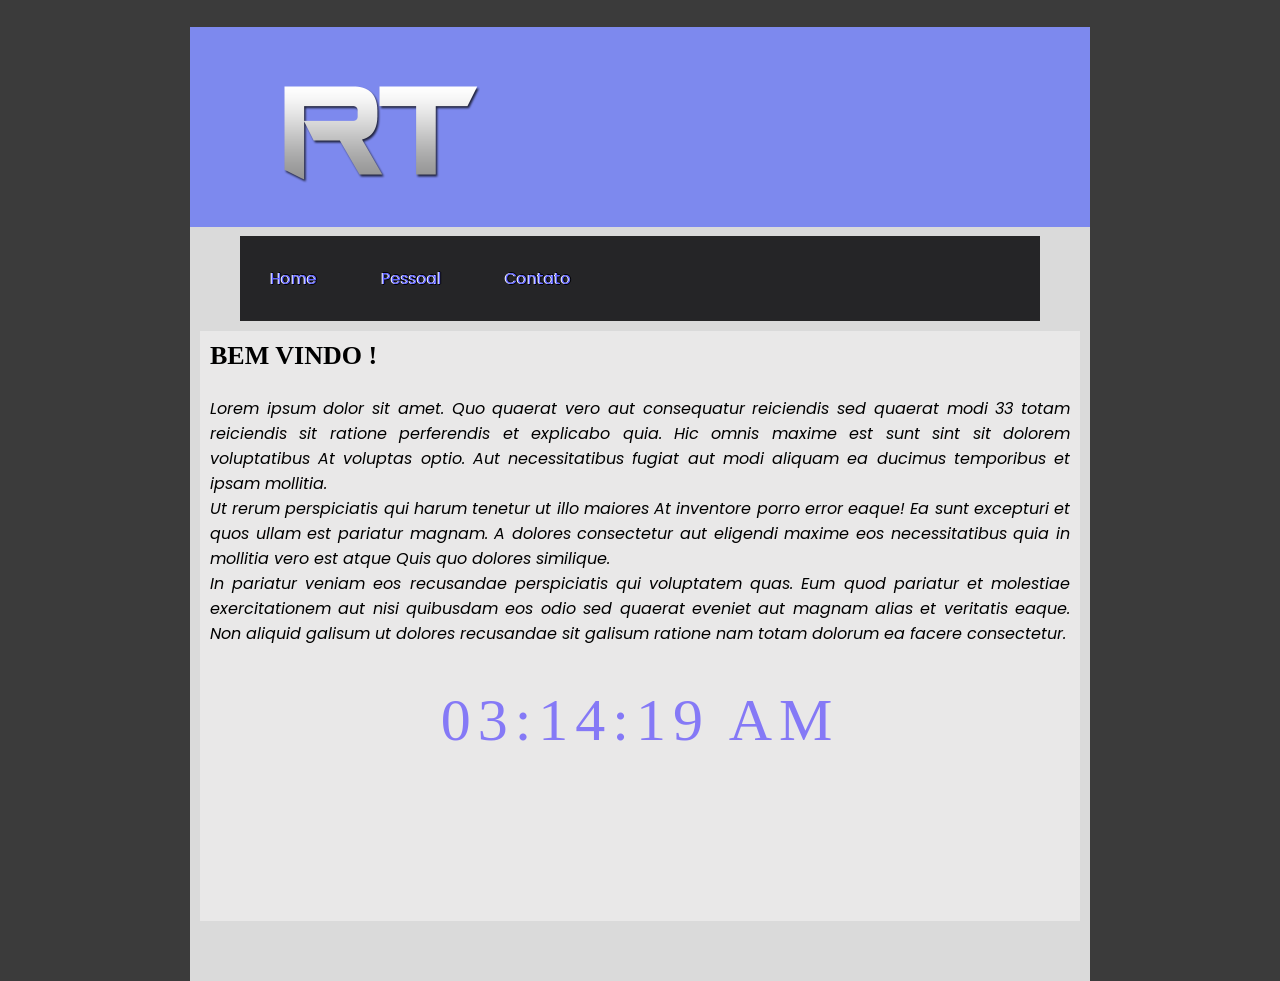
==== index.html @ 37380ef9 "primeiroprojetohtmlcssjavascript" ====
<!DOCTYPE html>
<html lang="pt-br">
<head>
    <meta charset="UTF-8">
    <meta http-equiv="X-UA-Compatible" content="IE=edge">
    <meta name="viewport" content="width=device-width, initial-scale=1.0">
    <title>Home</title>

    <link rel="stylesheet" type="text/css" href="style.css" media="screen" />
    




<nav id="banner">
    <img src="logo.png"/>
  </nav>



  <nav id="menu">
 
    <ul>  
        <li><a href="index.html">Home</a></li>
    
    
        
        <li><a href="pessoal.html">Pessoal</a></li>
    
    
        
        <li><a href="contato.html">Contato</a></li>
    </ul>  
    
    </nav>








</head>




<body>
 


    <nav id="post">
      



        <nav id="container-conteudo">
    
            

            
            <p>
            <h1>BEM VINDO !</h1><br>
            
            <p><p>Lorem ipsum dolor sit amet. Quo quaerat vero aut consequatur reiciendis sed quaerat modi 33 totam reiciendis sit ratione perferendis et explicabo quia. Hic omnis maxime est sunt sint sit dolorem voluptatibus At voluptas optio. Aut necessitatibus fugiat aut modi aliquam ea ducimus temporibus et ipsam mollitia. </p><p>Ut rerum perspiciatis qui harum tenetur ut illo maiores At inventore porro  error eaque! Ea sunt excepturi et quos ullam est pariatur magnam. A dolores consectetur aut eligendi maxime eos necessitatibus quia in mollitia vero est atque Quis quo dolores similique. </p><p>In pariatur veniam eos recusandae perspiciatis qui voluptatem quas. Eum quod pariatur et molestiae exercitationem aut nisi quibusdam eos odio  sed quaerat eveniet aut magnam alias et veritatis eaque. Non aliquid galisum ut dolores recusandae sit galisum ratione nam totam dolorum ea facere consectetur. </p>
        </p>
            
        <p><br>
         
            <div id="relogio" class="clock" onload="relogio()"></div>
    
            
         </p><br> 
    
    
        
    </nav>
    





</body>


<script type="text/javascript" src="script.js"></script>  

</html>
---- style.css ----
@import url('https://fonts.googleapis.com/css2?family=Poppins:wght@200&display=swap');

*{
    margin: 0px auto;
    padding: 0px;
    box-sizing: border-box;
    font-family: "Poppins", Arial, Helvetica, sans-serif;
    
}

html{
    scroll-behavior: smooth;
    border: 0px solid rgb(0, 0, 0);
    background-color:rgb(59, 59, 59);
    box-sizing: border-box;
    max-width:900px;

}

body{

    background-color:rgb(218, 218, 218);



}

#post{

    border: 0px solid rgb(0, 0, 0);
    background-color:rgb(218, 218, 218);
    width: auto;
    height: 650px;
    margin-top: auto;


}


#banner{
    border: 0px solid #000;
    margin: 0px;
    margin-top: 3%;
    background-color:rgb(125, 137, 238);
    max-width: auto;
    height: 200px;

}

#banner img{

width: 200px;
margin: 0px 220px;
margin-left: 10%;


}

#menu {

    background-color: rgb(218, 218, 218); 
    

}

#menu ul {
  
    max-width: 800px;
    margin-top: 1%;
    list-style: none;
    padding: 0px;
    background-color: rgb(37, 37, 39);
 
}

#menu ul li{
display: inline;

}

#menu ul li a{
    color: rgb(96, 99, 255);
    padding: 30px;
    display: inline-block;
    text-decoration: none;
    transition: .4s;
    text-shadow: -1px 0 rgb(255, 255, 255), 0 1px black, 1px 0 black, 0 -1px black;
    }    
    
    
#menu ul li a:hover{
    background-color: rgb(58, 58, 61);

        
}    




#container-conteudo {
    max-width: auto;
    margin-top: 300px;
    margin: 10px;
    height: 590px;
    padding: 10px;
    background-color:rgb(233, 232, 232);
    border: 0px solid #000;
    margin-bottom: 2em;

}  

#container-conteudo h1 {

font-family:'Times New Roman', Times, serif;
font-size: 26px;


}

#container-conteudo p {

font-style: italic;
text-align: justify;


}

fieldset{
border: 0px solid;
max-width:500px;
max-height:500px;
margin-left: 60px;
margin-top: 20px;
float: fixed;


}

input, select, textarea,button {
    border-radius: 5px;


}

.campo{

    margin-bottom: 1em;

}

.campo label{
    margin-bottom:0.6em;
    color:rgb(255, 255, 255);
    margin: 6px;
    display:block;
    text-shadow: -1px 0 black, 0 1px black, 1px 0 black, 0 -1px black;
    margin-right:1em;
}



.campo input[type="text"], .campo input[type="email"], .campo select, .campo textarea{

    padding: 0.5em;
    float: left;
    width: 500px;
    border: 1px solid rgb(2, 0, 0);
    box-shadow: 2px 2px 2px rgb(124, 124, 124);
    display: block;
    
}

.campo select option{

    padding-right: 1em;

}

.campo input:focus select:focus, campo textarea:focus{

    background: #E0E0F8;


}



.botao {

    font-size: 1.2em;
    background:#292929;
    border: 0;
    margin-bottom: 1em;
    color:#ffffff;
    padding: 0.5em 0.5em;
    box-shadow: 2px 2px 2px rgba(0, 0, 0, 0.2);
    text-shadow: 2px 2px 2px rgba(0, 0, 0, 0.5);
    margin-top: 9%;
    margin-left: 8%;
    margin-right: 50%;
    transform: translate(-50%, -50%);
}

.botao:hover{

    background: #7b79ff;
    box-shadow: inset 2px 2px 2px rgba(0,0,0.2);
    text-shadow: none;


}

.clock {
    position: absolute;
    top: 80%;
    left: 50%;
    transform: translateX(-50%) translateY(-50%);
    color: #8579f6;
    font-size: 60px;
    font-family: Orbitron;
    letter-spacing: 7px;
   


}
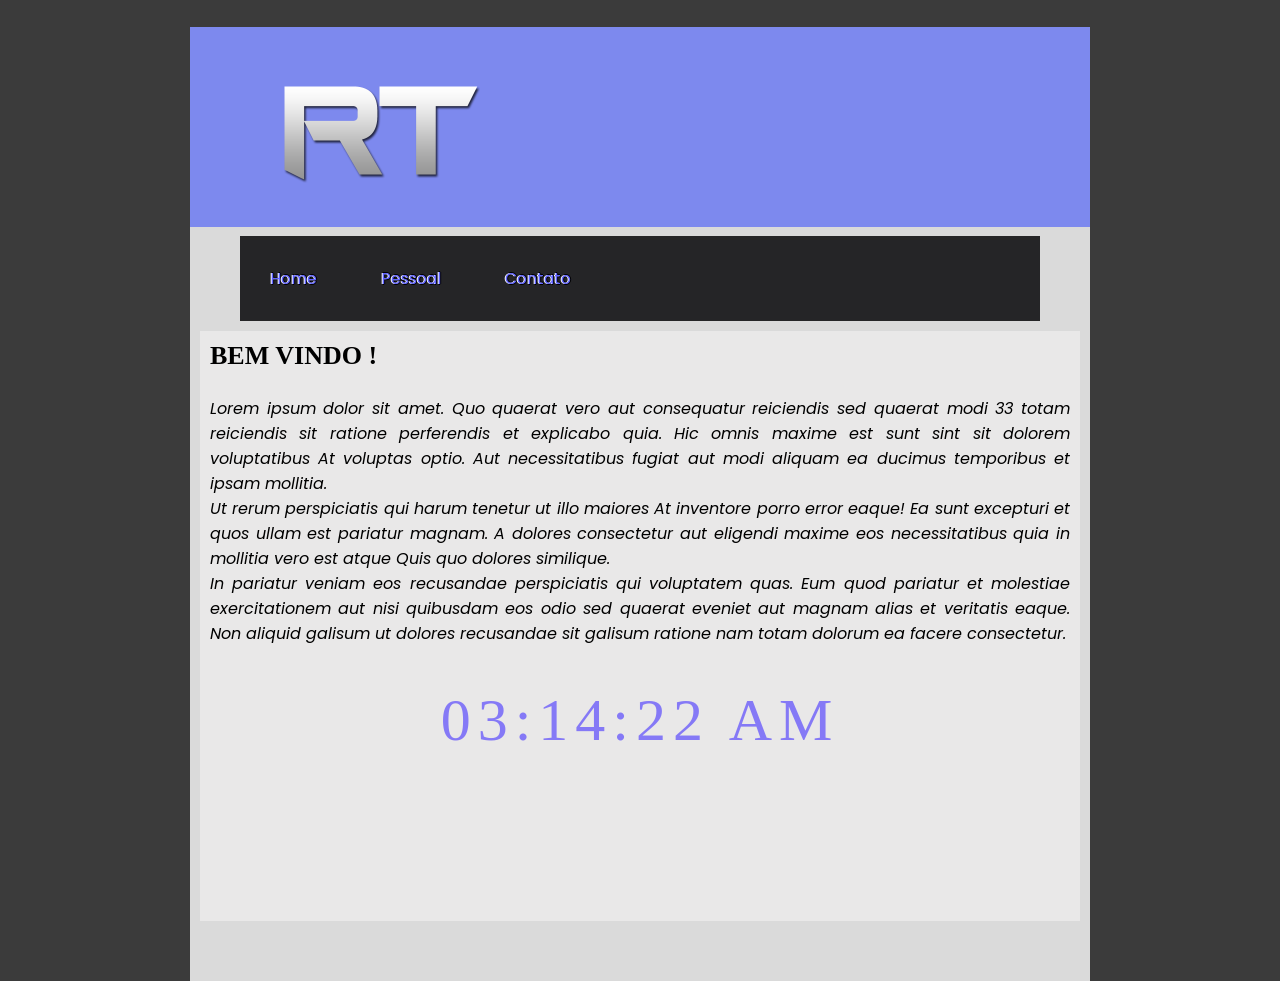
==== commit a486dc1e: "Update index.html" ====
--- a/index.html
+++ b/index.html
@@ -63,7 +63,7 @@
             <p>
             <h1>BEM VINDO !</h1><br>
             
-            <p><p>Lorem ipsum dolor sit amet. Quo quaerat vero aut consequatur reiciendis sed quaerat modi 33 totam reiciendis sit ratione perferendis et explicabo quia. Hic omnis maxime est sunt sint sit dolorem voluptatibus At voluptas optio. Aut necessitatibus fugiat aut modi aliquam ea ducimus temporibus et ipsam mollitia. </p><p>Ut rerum perspiciatis qui harum tenetur ut illo maiores At inventore porro  error eaque! Ea sunt excepturi et quos ullam est pariatur magnam. A dolores consectetur aut eligendi maxime eos necessitatibus quia in mollitia vero est atque Quis quo dolores similique. </p><p>In pariatur veniam eos recusandae perspiciatis qui voluptatem quas. Eum quod pariatur et molestiae exercitationem aut nisi quibusdam eos odio  sed quaerat eveniet aut magnam alias et veritatis eaque. Non aliquid galisum ut dolores recusandae sit galisum ratione nam totam dolorum ea facere consectetur. </p>
+            <p><p>Lorem ipsum dolor sit amet. Quo quaerat vero aut consequatur reiciendis sed quaerat modi 33 totam reiciendis sit ratione perferendis et explicabo quia. Hic omnis maxime est sunt sint sit dolorem voluptatibus At voluptas optio. Aut necessitatibus fugiat aut modi aliquam ea ducimus temporibus et ipsam mollitia. </p><p>Ut rerum perspiciatis qui harum tenetur ut illo maiores At inventore porro  error eaque! Ea sunt excepturi et quos ullam est pariatur magnam. A dolores consectetur aut eligendi maxime eos necessitatibus quia in mollitia vero est atque Quis quo dolores similique. </p><p>In pariatur veniam eos recusandae perspiciatis qui voluptatem quas. Eum quod pariatur et molestiae exercitationem aut nisi quibusdam eos odio  sed quaerat eveniet aut magnam alias et veritatis eaque. Non aliquid galisum ut dolores recusandae sit galisum ratione nam totam dolorum ea facere consectetur.</p>
         </p>
             
         <p><br>
